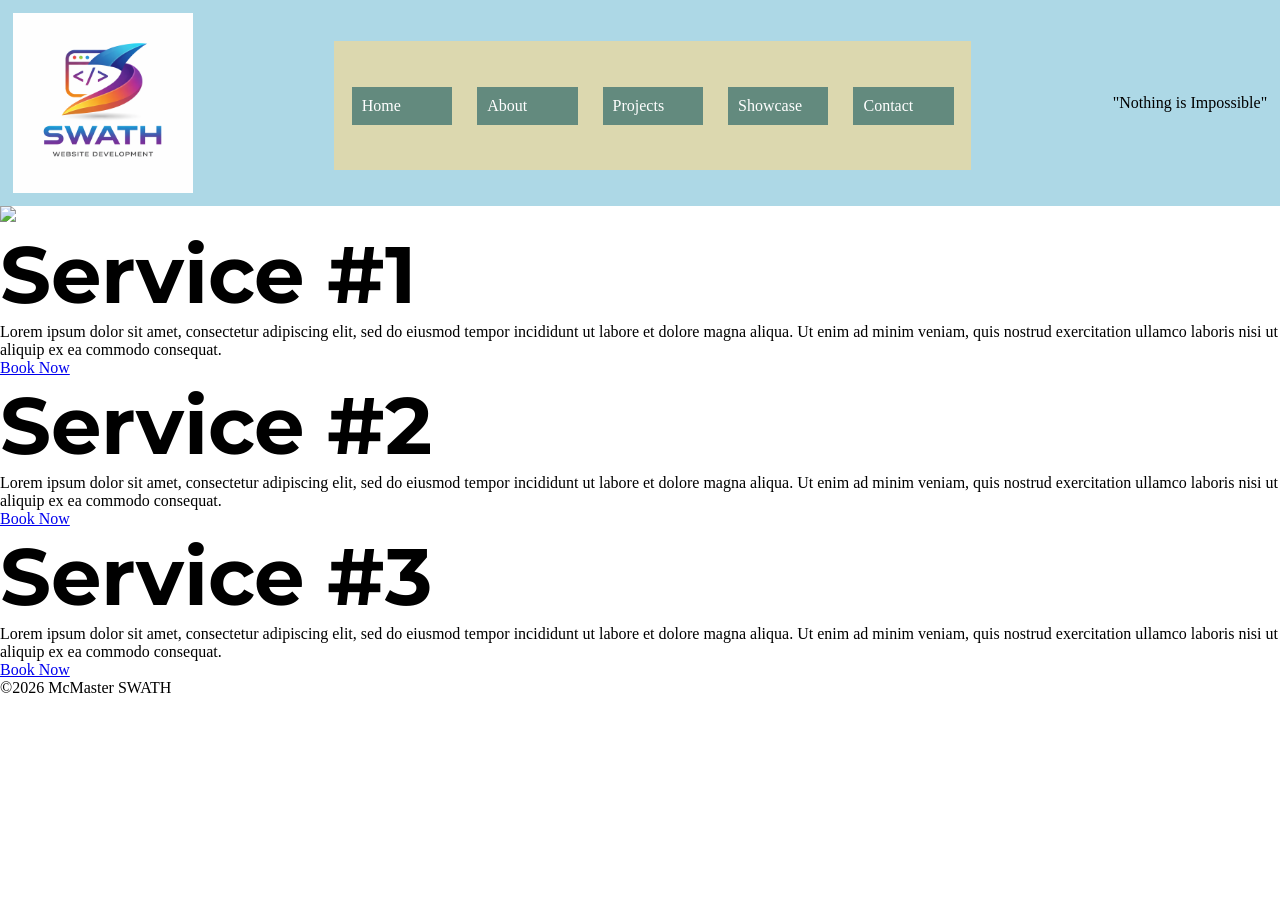
==== index.html @ d00e94d7 "New skeleton content and navbar" ====
<!DOCTYPE html>
<html lang="en">
<head>
    <meta charset="UTF-8">
    <meta name="viewport" content="width=device-width, initial-scale=1.0">
    <title>Front Door</title>
    <link rel="stylesheet" href="styles/styles.css">
    <link rel="preconnect" href="https://fonts.googleapis.com">
    <link rel="preconnect" href="https://fonts.gstatic.com" crossorigin>
    <link href="https://fonts.googleapis.com/css2?family=Montserrat:ital,wght@0,100..900;1,100..900&family=Teko:wght@300..700&display=swap" rel="stylesheet">
</head>
<body>
    <div id="header">
        <img src="images/logo.png" alt="Logo">
        <div id="flexnav">
            <a href="index.html">Home</a>
            <a href="about.html">About</a>
            <a href="project.html">Projects</a>
            <a href="showcase.html">Showcase</a>
            <a href="mailto:gofft1@mcmaster.ca">Contact</a>
        </div>
        <p>"Nothing is Impossible"</p>
    </div>
    <img id="main-image" src="images/skeleton.webp">
    <div id="our-services">
        <div class="service-card">
            <h1>Service #1</h1>
            <p>Lorem ipsum dolor sit amet, consectetur adipiscing elit, sed do eiusmod tempor incididunt ut labore et dolore magna aliqua. Ut enim ad minim veniam, quis nostrud exercitation ullamco laboris nisi ut aliquip ex ea commodo consequat.</p>
            <a href="https://example.com" class="service-card-button">Book Now</a>
        </div>

        <div class="service-card">
            <h1>Service #2</h1>
            <p>Lorem ipsum dolor sit amet, consectetur adipiscing elit, sed do eiusmod tempor incididunt ut labore et dolore magna aliqua. Ut enim ad minim veniam, quis nostrud exercitation ullamco laboris nisi ut aliquip ex ea commodo consequat.</p>
            <a href="https://example.com" class="service-card-button">Book Now</a>
        </div>

        <div class="service-card">
            <h1>Service #3</h1>
            <p>Lorem ipsum dolor sit amet, consectetur adipiscing elit, sed do eiusmod tempor incididunt ut labore et dolore magna aliqua. Ut enim ad minim veniam, quis nostrud exercitation ullamco laboris nisi ut aliquip ex ea commodo consequat.</p>
            <a href="https://example.com" class="service-card-button">Book Now</a>
        </div>
    </div>

    <div id="footer">
        &copy;2026 McMaster SWATH
    </div>

</body>
</html>
---- styles/styles.css ----
* {
    margin: 0px;
}

#header {
    display: flex;
    background-color: lightblue;
    padding: 1%;
    height: 20vh;
    justify-content: space-between;
    align-items: center;
}

#header img {
    height: 100%;
    width: auto;
}

h1 {
    font-family: "Montserrat", sans-serif;
    font-size: 500%;
}

#flexnav {
    display: flex;
    padding: 5px;
    background-color: #dcd8af;
    margin-bottom: 10px;
    margin-top: 1em;
    width: 50%;
    height: 66%;
    align-items: center;
}

#flexnav a {
    text-decoration: none;
    padding: 10px;
    background-color: #638a7e;
    margin-left: 2%;
    margin-right: 2%;
    color: white;
    width: 25%;
}
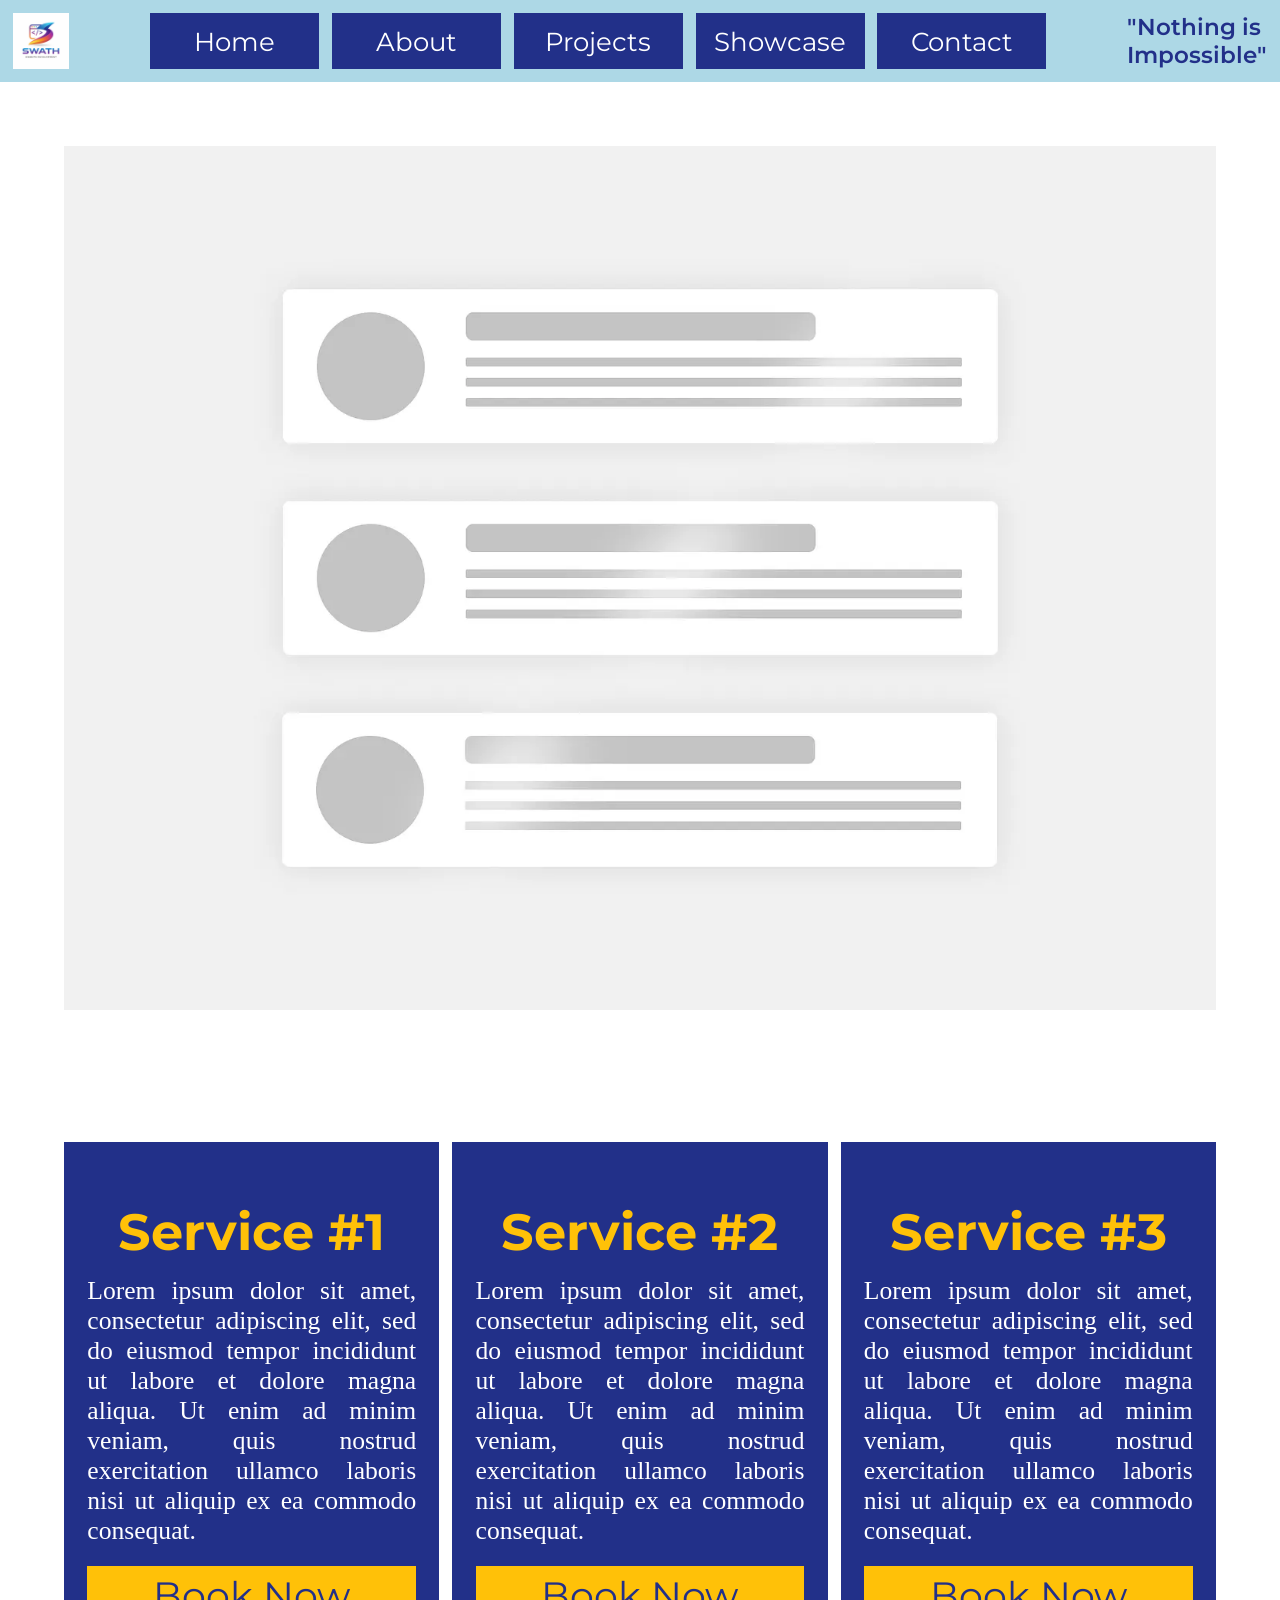
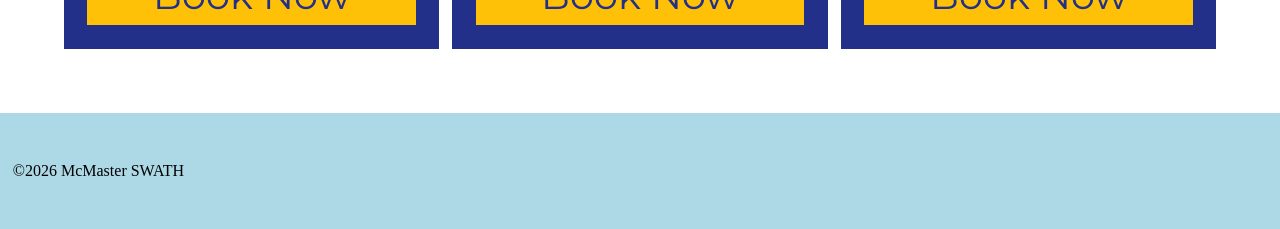
==== commit d48d4936: "Changes to clean up landing page" ====
--- a/index.html
+++ b/index.html
@@ -4,14 +4,21 @@
     <meta charset="UTF-8">
     <meta name="viewport" content="width=device-width, initial-scale=1.0">
     <title>Front Door</title>
+    <script src="scripts/script.js"></script> 
     <link rel="stylesheet" href="styles/styles.css">
     <link rel="preconnect" href="https://fonts.googleapis.com">
     <link rel="preconnect" href="https://fonts.gstatic.com" crossorigin>
     <link href="https://fonts.googleapis.com/css2?family=Montserrat:ital,wght@0,100..900;1,100..900&family=Teko:wght@300..700&display=swap" rel="stylesheet">
 </head>
+
 <body>
     <div id="header">
-        <img src="images/logo.png" alt="Logo">
+        <div id="shove-more-divs-at-the-issue">
+       <a href="about.html" class="logo-link">
+            <img src="images/logo.png" alt="Logo">
+        </a>
+
+        </div>
         <div id="flexnav">
             <a href="index.html">Home</a>
             <a href="about.html">About</a>
@@ -19,7 +26,7 @@
             <a href="showcase.html">Showcase</a>
             <a href="mailto:gofft1@mcmaster.ca">Contact</a>
         </div>
-        <p>"Nothing is Impossible"</p>
+        <p>"Nothing is<br>Impossible"</p>
     </div>
     <img id="main-image" src="images/skeleton.webp">
     <div id="our-services">
--- a/styles/styles.css
+++ b/styles/styles.css
@@ -1,43 +1,125 @@
 * {
     margin: 0px;
+    max-width: 100vw;
 }
 
 #header {
     display: flex;
     background-color: lightblue;
-    padding: 1%;
-    height: 20vh;
+    padding: 1vw;
     justify-content: space-between;
     align-items: center;
 }
 
-#header img {
-    height: 100%;
-    width: auto;
+.logo-link {
+    display: block;
+}
+
+.logo-link img {
+    height: 0; /* default so it doesn’t flash wrong size */
+    display: block;
+}
+
+#header p {
+    font-size: 1.8vw;
+    font-family: "Montserrat", sans-serif;
+    color: #223089;
+    font-weight: 600;
+    margin: 0;
+    display: flex;
+    align-items: center;
+}
+
+#flexnav {
+    display: flex;
+    width: 70vw;
+    align-items: stretch;
+    text-align: center;
+    flex-wrap: wrap;
+    gap: 1vw;
+    margin-left: 2vw;
+    margin-right: 2vw;
+}
+
+#flexnav a {
+    display: flex;
+    align-items: center;
+    justify-content: center;
+    text-decoration: none;
+    background-color: #223089;
+    padding: 1vw 0;
+    color: white;
+    flex: 1 1 150px;
+    font-size: 2vw;
+    font-family: "Montserrat", sans-serif;
 }
 
 h1 {
     font-family: "Montserrat", sans-serif;
-    font-size: 500%;
+    display: block;
+    font-size: 2em;
+    margin-block-start: 0.67em;
+    margin-block-end: 0.67em;
+    margin-inline-start: 0px;
+    margin-inline-end: 0px;
+    font-weight: bold;
+    unicode-bidi: isolate;
 }
 
-#flexnav {
+#footer {
     display: flex;
-    padding: 5px;
-    background-color: #dcd8af;
-    margin-bottom: 10px;
-    margin-top: 1em;
-    width: 50%;
-    height: 66%;
+    background-color: lightblue;
+    padding: 1%;
+    height: 10vh;
+    justify-content: space-between;
     align-items: center;
 }
 
-#flexnav a {
+#main-image {
+    width: 90%;
+    margin: 5%;
+}
+
+#our-services {
+    display: flex;
+    margin: 4.5%;
+    flex-wrap: wrap;
+}
+
+.service-card {
+    margin: 0.5vw;
+    width: 28%;
+    background-color: #223089;
+    padding: 2%;
+    display: flex;
+    flex-direction: column;
+    flex-basis: 300px;
+    flex-grow: 1;
+}
+
+.service-card h1 {
+    text-align: center;
+    color: #FFC108;
+    font-size: 4vw;
+    margin-bottom: 1vw;
+}
+
+.service-card p {
+    font-size: 2vw;
+    color: white;
+    text-align: justify;
+}
+
+.service-card-button {
+    background-color: #FFC108;
+    height: 10%;
+    color: #223089;
+    font-size: 3vw;
+    font-family: "Montserrat", sans-serif;
+    margin-top: 2%;
+    text-align: center;
+    padding: 2%;
+    margin-top: 20px;
     text-decoration: none;
-    padding: 10px;
-    background-color: #638a7e;
-    margin-left: 2%;
-    margin-right: 2%;
-    color: white;
-    width: 25%;
+    align-content: center;
 }
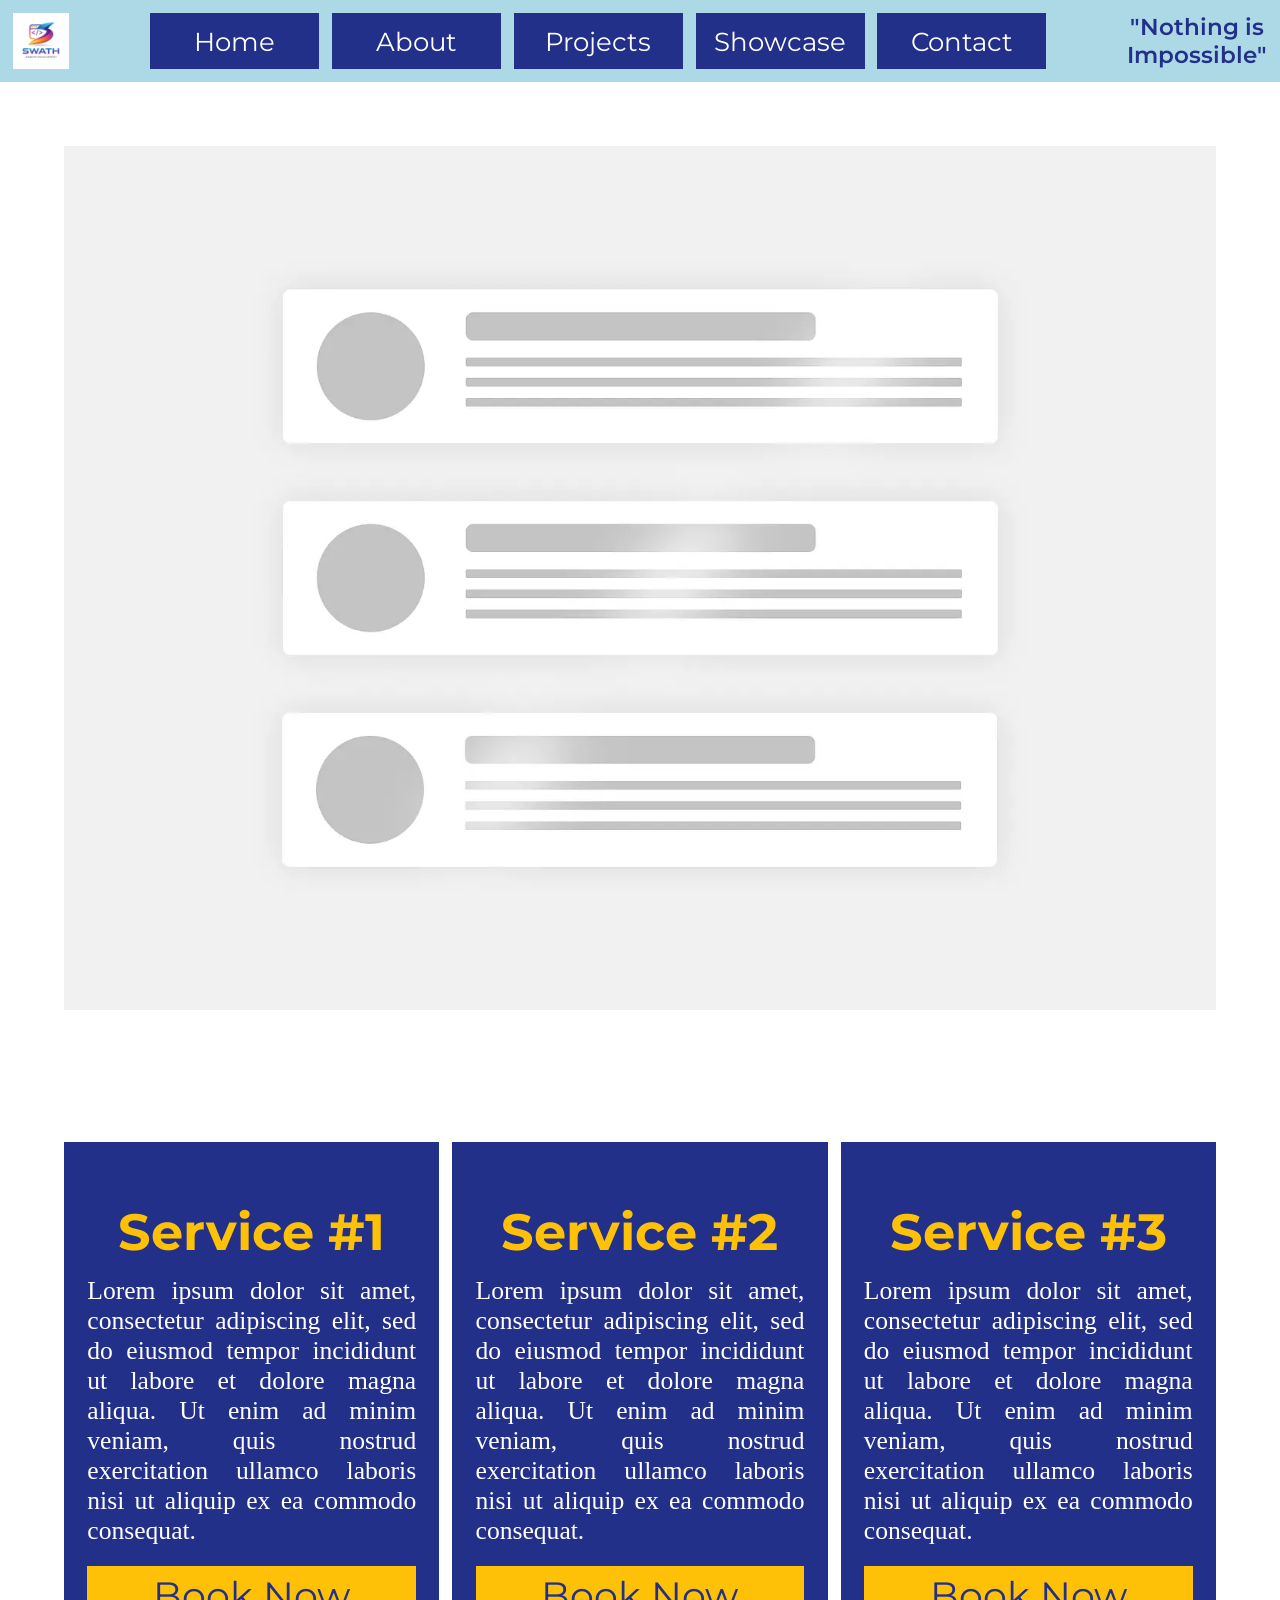
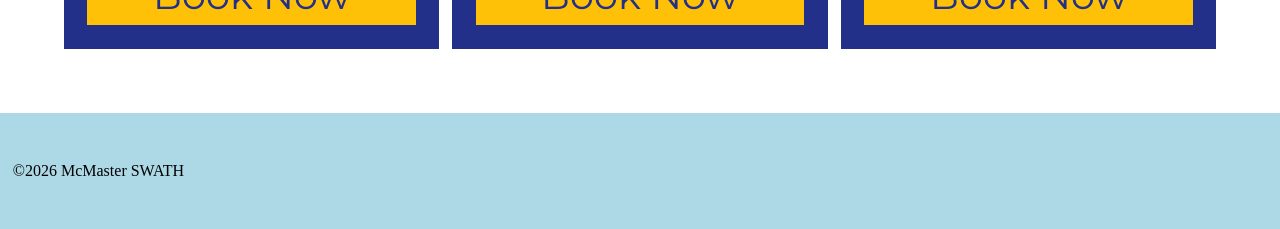
==== commit 7e479b0f: "Added header to page" ====
--- a/index.html
+++ b/index.html
@@ -28,6 +28,7 @@
         </div>
         <p>"Nothing is<br>Impossible"</p>
     </div>
+    
     <img id="main-image" src="images/skeleton.webp">
     <div id="our-services">
         <div class="service-card">
--- a/styles/styles.css
+++ b/styles/styles.css
@@ -1,6 +1,15 @@
 * {
     margin: 0px;
     max-width: 100vw;
+}
+
+html {
+    overflow-y: scroll;
+}
+
+#header * {
+    background-color: transparent;
+    text-align: center;
 }
 
 #header {
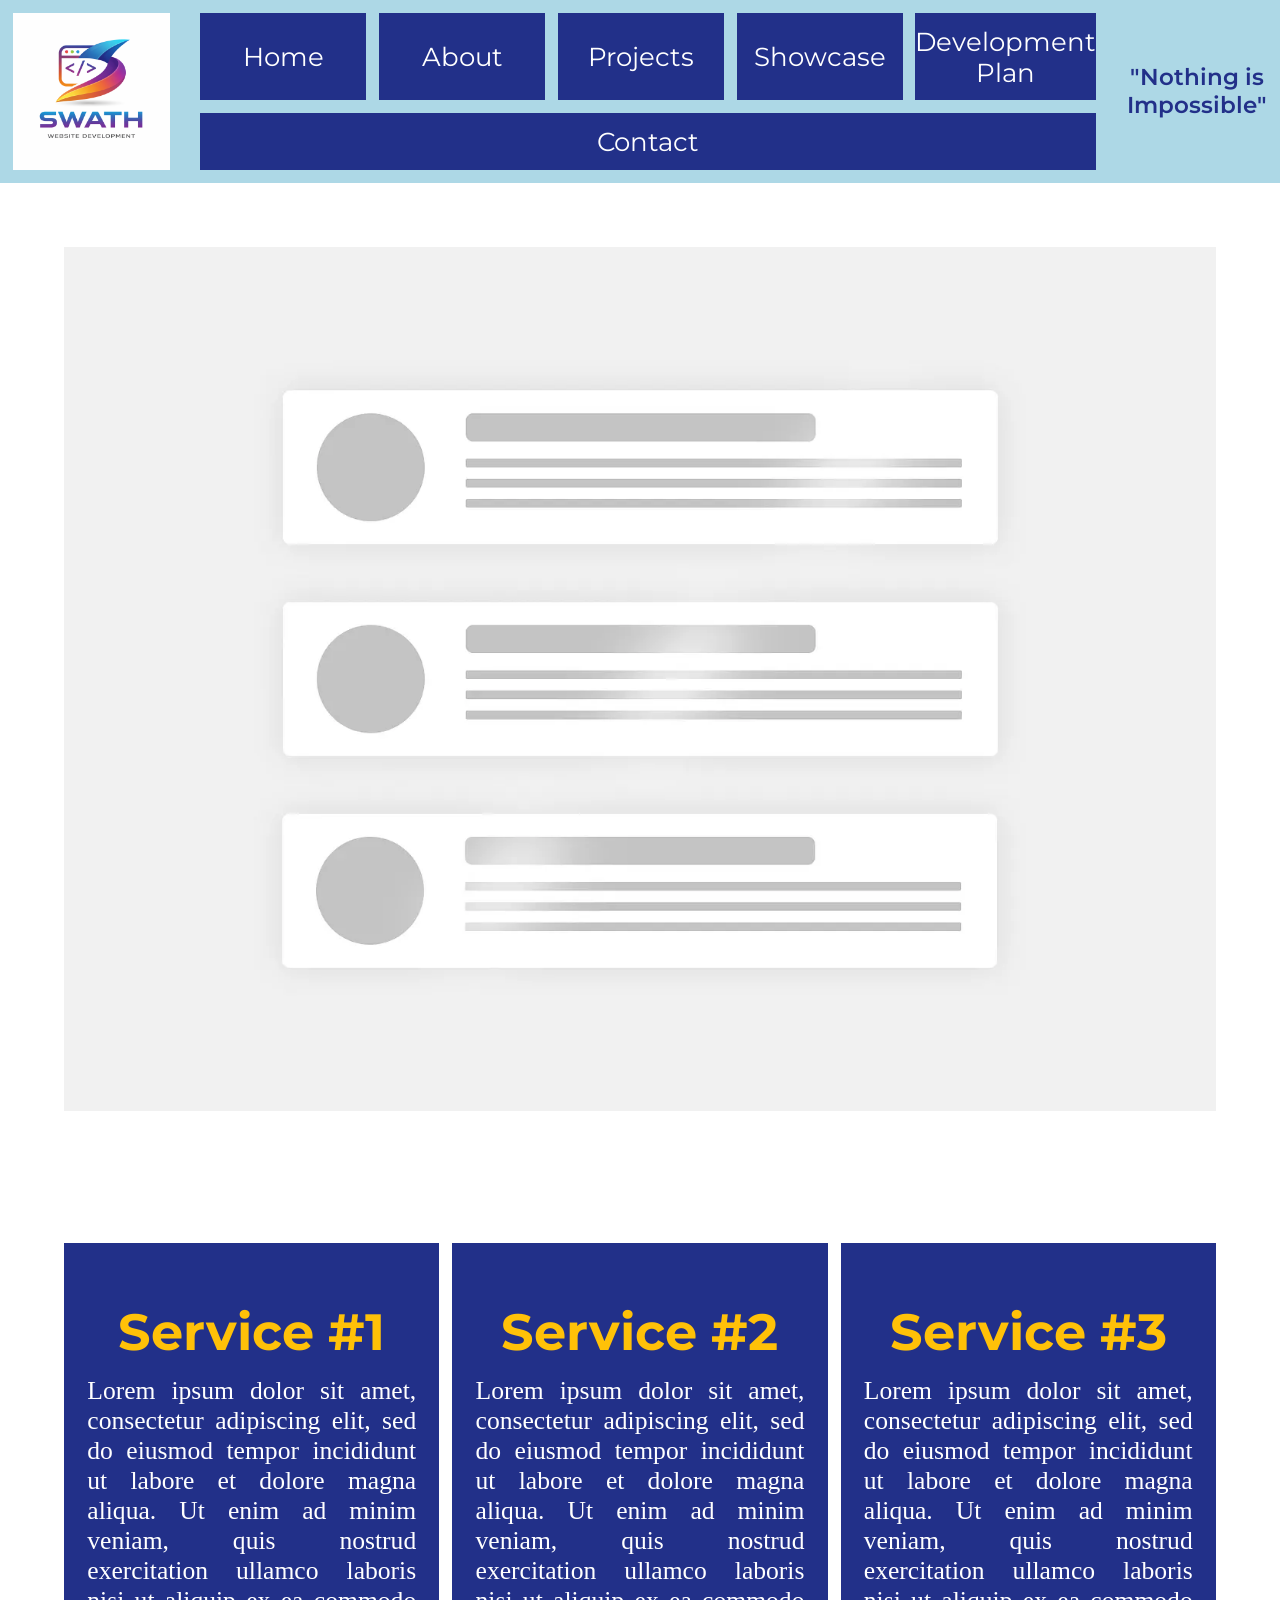
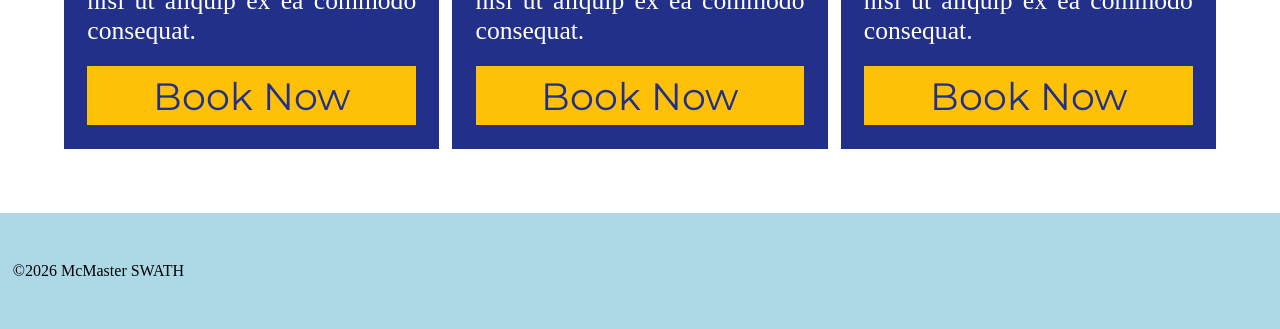
==== commit b747d852: "Development Plan inital commit" ====
--- a/index.html
+++ b/index.html
@@ -13,17 +13,15 @@
 
 <body>
     <div id="header">
-        <div id="shove-more-divs-at-the-issue">
        <a href="about.html" class="logo-link">
             <img src="images/logo.png" alt="Logo">
         </a>
-
-        </div>
         <div id="flexnav">
             <a href="index.html">Home</a>
             <a href="about.html">About</a>
             <a href="project.html">Projects</a>
             <a href="showcase.html">Showcase</a>
+            <a href="plan.html">Development Plan</a>
             <a href="mailto:gofft1@mcmaster.ca">Contact</a>
         </div>
         <p>"Nothing is<br>Impossible"</p>
@@ -34,7 +32,7 @@
         <div class="service-card">
             <h1>Service #1</h1>
             <p>Lorem ipsum dolor sit amet, consectetur adipiscing elit, sed do eiusmod tempor incididunt ut labore et dolore magna aliqua. Ut enim ad minim veniam, quis nostrud exercitation ullamco laboris nisi ut aliquip ex ea commodo consequat.</p>
-            <a href="https://example.com" class="service-card-button">Book Now</a>
+            <a href="https://youtu.be/fsCKB1oI0TQ?si=HNye6p2yrGOQkmMJ" class="service-card-button">Book Now</a>
         </div>
 
         <div class="service-card">
--- a/styles/styles.css
+++ b/styles/styles.css
@@ -20,12 +20,9 @@
     align-items: center;
 }
 
-.logo-link {
-    display: block;
-}
-
-.logo-link img {
-    height: 0; /* default so it doesn’t flash wrong size */
+#header img {
+    height: 4.5vw;
+    flex-grow: 1;
     display: block;
 }
 
@@ -61,6 +58,7 @@
     flex: 1 1 150px;
     font-size: 2vw;
     font-family: "Montserrat", sans-serif;
+    flex-grow: 1;
 }
 
 h1 {
@@ -131,4 +129,12 @@
     margin-top: 20px;
     text-decoration: none;
     align-content: center;
+}
+
+/* This is for the navbar */
+#navbar-frame {
+    width: 100%;       /* Fill the width of the screen */
+    border: none;      /* Remove the default border */
+    height: 150px;     /* Adjust this to fit your header's height */
+    overflow: hidden;  /* Prevent scrollbars inside the iframe */
 }
